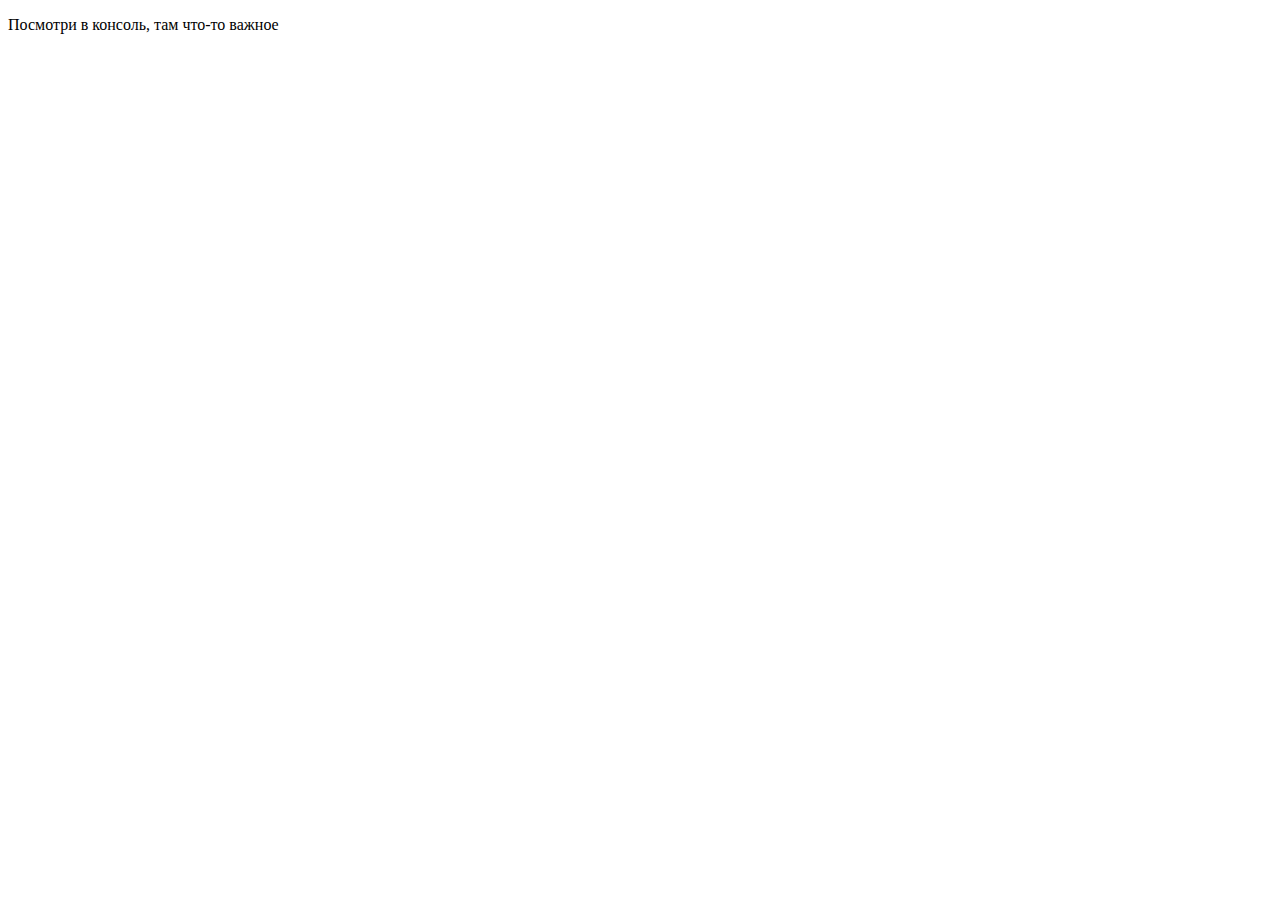
==== task1/index.html @ fa828def "first commit" ====
<!DOCTYPE html>
<html lang="en">
<head>
    <meta charset="UTF-8">
    <title>JS-Start. 1 задача</title>
</head>
<body>
<p>Посмотри в консоль, там что-то важное</p>
</body>
<script src="script.js"></script>
</html>
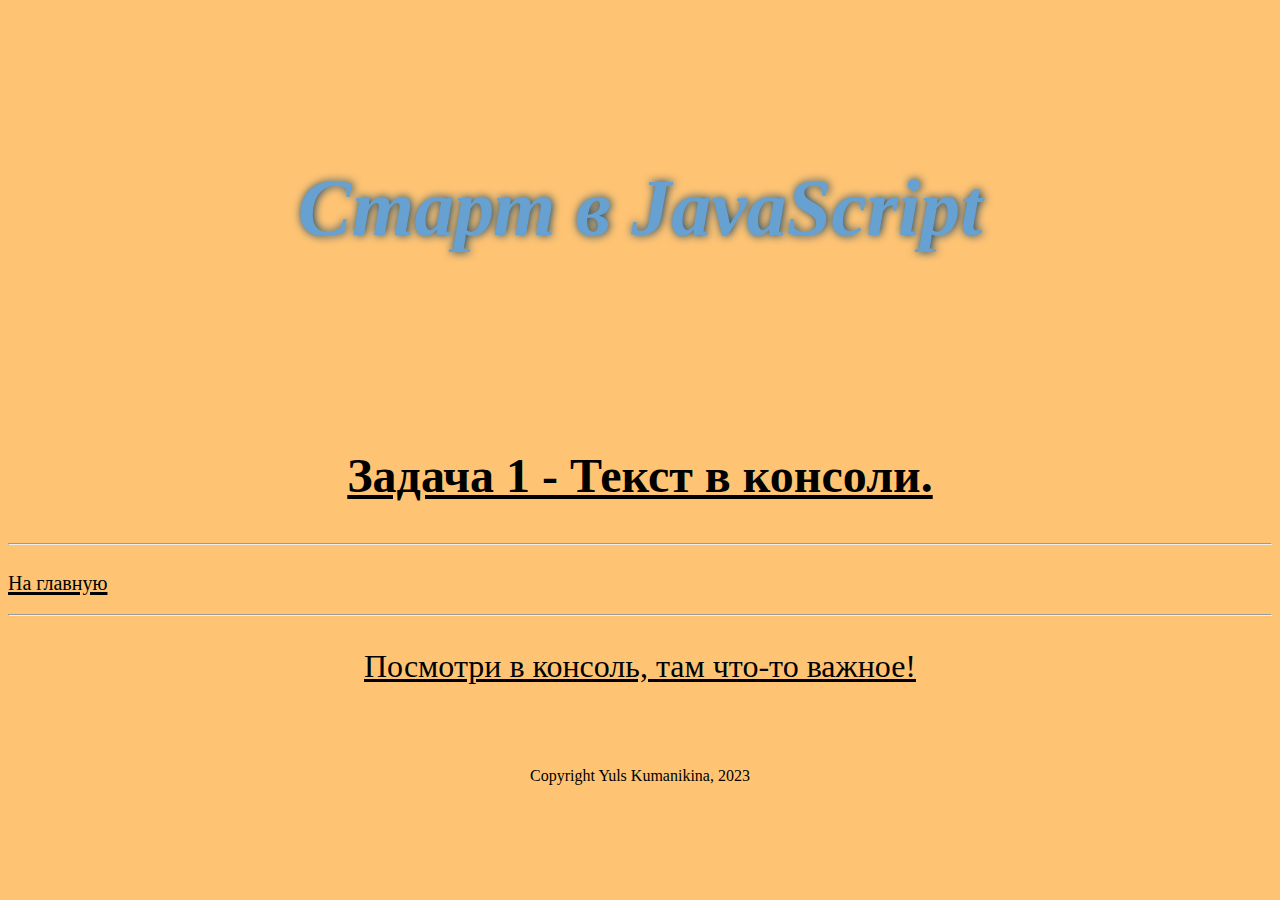
==== commit b1e1a2a1: "git commit -m 'input'" ====
--- a/task1/index.html
+++ b/task1/index.html
@@ -1,11 +1,24 @@
 <!DOCTYPE html>
 <html lang="en">
-<head>
-    <meta charset="UTF-8">
-    <title>JS-Start. 1 задача</title>
-</head>
-<body>
-<p>Посмотри в консоль, там что-то важное</p>
-</body>
+    <head>
+        <meta charset="UTF-8">
+        <title>JS-Start. 1 задача</title>
+        <link rel="stylesheet" href="style.css">
+    </head>
+    <body>
+        <header>
+            <h1>Старт в JavaScript</h1>
+        </header>
+<biv class="Text">
+    <h2 class="miniheader">Задача 1 - Текст в консоли.</h2>
+    <hr>
+        <a id="back" href="../index.html">На главную</a>
+        <hr>
+
+        <p>Посмотри в консоль, там что-то важное!</p>
+</biv>
 <script src="script.js"></script>
+<footer>
+    <div class="copyright">Copyright <a href="https://github.com/YulsKumanikina" target="blank">Yuls Kumanikina</a>, 2023</div>
+  </footer>
 </html>--- a/task1/style.css
+++ b/task1/style.css
@@ -0,0 +1,63 @@
+html body {
+    width: auto;
+    height: 100%;
+    background-color: #FFC473;
+}
+
+header {
+    display: flex;
+    align-items: center;
+    justify-content: center;
+    height: 400px;
+    background: url(https://images.unsplash.com/photo-1669985457873-0c540a1d832a?ixlib=rb-4.0.3&ixid=MnwxMjA3fDB8MHxwaG90by1wYWdlfHx8fGVufDB8fHx8&auto=format&fit=crop&w=1195&q=80) bottom no-repeat;
+    background-size: cover;
+}
+
+h1 {
+    text-shadow: #043C6B 1px 0 10px;
+    color: #66A1D2;
+    font-style: oblique;
+    font-size: 5rem;
+}
+
+h2.miniheader{
+    text-align: center;
+    text-decoration: none;
+    font-size: 1.5em;
+}
+
+footer {
+    padding-top: 50px;
+    text-align: center;
+    text-decoration: none;
+}
+
+.copyright {
+    color: rgb(0, 0, 0);
+    font-family: 'Times New Roman', Times, serif;
+}
+
+.copyright a {
+    color: black;
+    text-decoration: none;
+}
+
+.copyright a:hover {
+    color: #D460CF;
+}
+
+.Text {
+    text-align: center;
+    text-decoration: underline;
+    font-size: 2em;
+}
+
+#back {
+    font-size: 20px;
+    text-decoration: none;
+    color: rgb(0, 0, 0);
+}
+
+#back:hover {
+    font-size: 25px;
+}